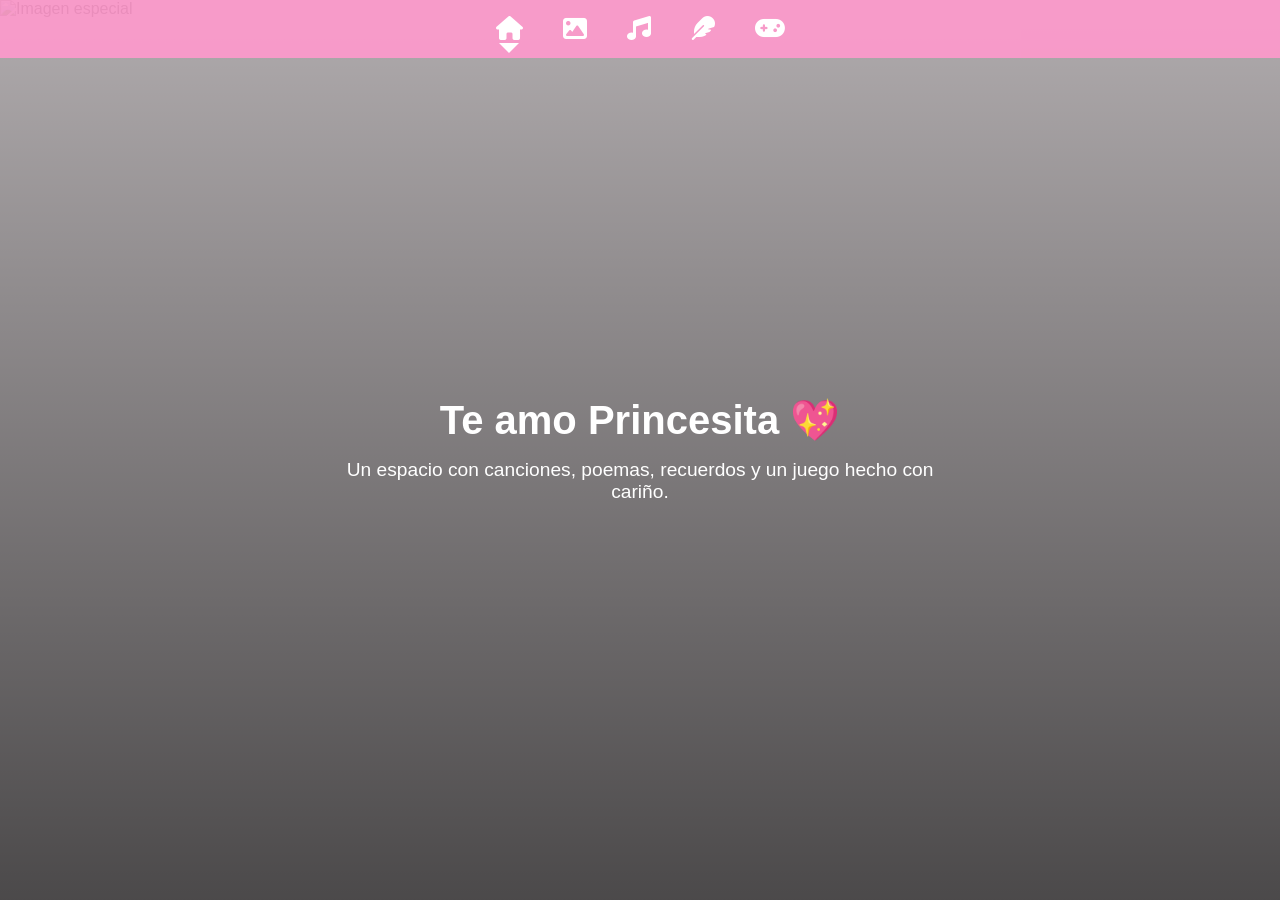
==== index.html @ c6cc5f12 "Add files via upload" ====
<!DOCTYPE html>
<html lang="es">
<head>
  <meta charset="UTF-8">
  <title>Para alguien especial</title>
  <link rel="stylesheet" href="style.css">
  <!-- Librería de iconos -->
  <link rel="stylesheet" href="https://cdnjs.cloudflare.com/ajax/libs/font-awesome/6.5.0/css/all.min.css">
</head>
<body>
  <!-- Menú superior con iconos -->
  <nav class="menu">
    <ul>
      <li class="active"><a href="index.html"><i class="fa fa-home"></i></a></li>
      <li><a href="recuerdos.html"><i class="fa fa-image"></i></a></li>
      <li><a href="canciones.html"><i class="fa fa-music"></i></a></li>
      <li><a href="poemas.html"><i class="fa fa-feather"></i></a></li>
      <li><a href="juego.html"><i class="fa fa-gamepad"></i></a></li>
    </ul>
  </nav>

  <!-- Imagen principal + texto -->
  <header class="hero">
    <div class="overlay"></div>
    <img src="imagenes/princess.png" alt="Imagen especial">
    <div class="hero-text">
      <h1>Te amo Princesita 💖</h1>
      <p>Un espacio con canciones, poemas, recuerdos y un juego hecho con cariño.</p>
    </div>
  </header>
</body>
</html>
---- style.css ----
/* Reset básico */
* {
  margin: 0;
  padding: 0;
  box-sizing: border-box;
}

body {
  font-family: 'Segoe UI', Arial, sans-serif;
  background: #fdf6f9;
  color: #333;
}

/* Menú superior */
.menu {
  position: fixed;
  top: 0;
  width: 100%;
  background: rgba(255, 153, 204, 0.9);
  padding: 15px 0;
  z-index: 1000;
}

.menu ul {
  list-style: none;
  display: flex;
  justify-content: center;
  flex-wrap: wrap;
}

.menu ul li {
  margin: 0 20px;
  position: relative;
}

.menu ul li a {
  text-decoration: none;
  color: white;
  font-size: 1.5em; /* tamaño de iconos */
  transition: color 0.3s;
}

.menu ul li a:hover {
  color: #ffe0f0;
}

/* Flecha blanca debajo del icono activo */
.menu ul li.active::after {
  content: "";
  position: absolute;
  bottom: -10px;
  left: 50%;
  transform: translateX(-50%);
  border-left: 10px solid transparent;
  border-right: 10px solid transparent;
  border-top: 10px solid white;
}

/* Hero principal */
.hero {
  position: relative;
  height: 100vh;
  overflow: hidden;
}

.hero img {
  width: 100%;
  height: 100%;
  object-fit: cover;
  filter: brightness(70%);
}

.hero .overlay {
  position: absolute;
  top: 0; left: 0;
  width: 100%; height: 100%;
  background: linear-gradient(to bottom, rgba(0,0,0,0.3), rgba(0,0,0,0.7));
}

.hero-text {
  position: absolute;
  top: 50%; left: 50%;
  transform: translate(-50%, -50%);
  text-align: center;
  color: white;
}

.hero-text h1 {
  font-size: 2.5em;
  margin-bottom: 15px;
}

.hero-text p {
  font-size: 1.2em;
}

/* Contenido de páginas internas */
.content {
  margin-top: 80px; /* espacio para que no quede detrás del menú */
  padding: 20px;
  text-align: center;
}

.content h2 {
  color: #d63384;
  margin-bottom: 20px;
}

/* Galería de recuerdos */
.gallery {
  display: flex;
  flex-wrap: wrap;
  justify-content: center;
  gap: 15px;
}

.gallery img {
  width: 200px;
  border-radius: 10px;
  box-shadow: 0 4px 6px rgba(0,0,0,0.2);
}

/* Responsivo para móviles */
@media (max-width: 768px) {
  .hero-text h1 {
    font-size: 1.8em;
  }
  .hero-text p {
    font-size: 1em;
  }
  .gallery img {
    width: 100%;
    max-width: 300px;
  }
}
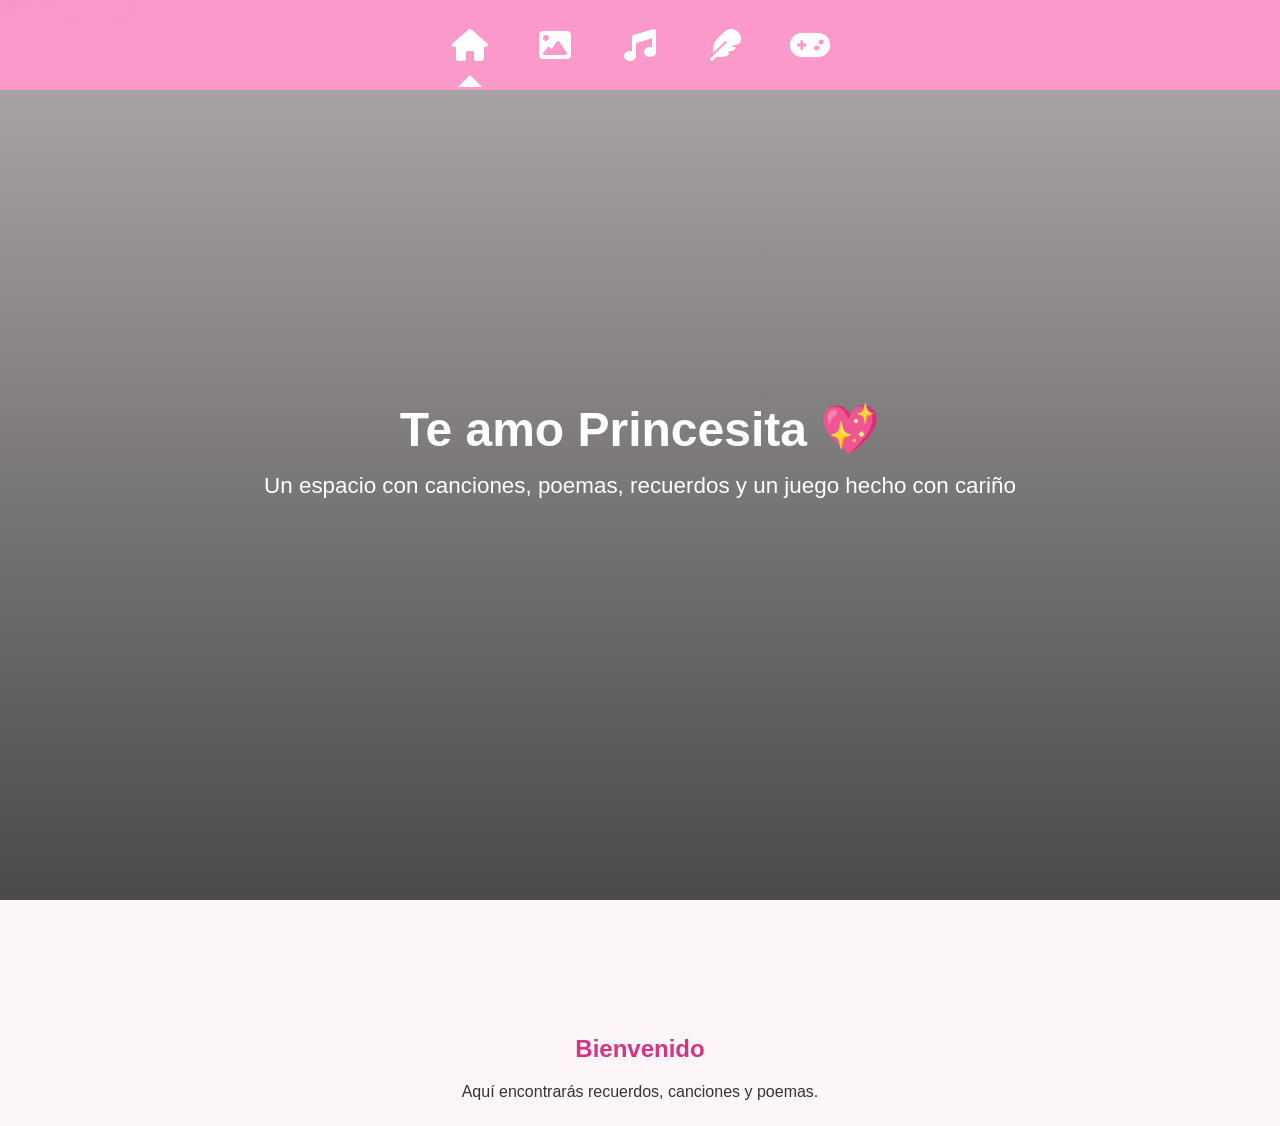
==== commit d190e4c7: "Add files via upload" ====
--- a/index.html
+++ b/index.html
@@ -2,31 +2,69 @@
 <html lang="es">
 <head>
   <meta charset="UTF-8">
+
+  <!-- ESTO HACE QUE EL CELULAR USE EL TAMAÑO REAL -->
+  <meta name="viewport" content="width=device-width, initial-scale=1.0">
+
   <title>Para alguien especial</title>
+
   <link rel="stylesheet" href="style.css">
-  <!-- Librería de iconos -->
-  <link rel="stylesheet" href="https://cdnjs.cloudflare.com/ajax/libs/font-awesome/6.5.0/css/all.min.css">
+
+  <!-- Iconos -->
+  <link rel="stylesheet"
+  href="https://cdnjs.cloudflare.com/ajax/libs/font-awesome/6.5.0/css/all.min.css">
 </head>
+
 <body>
-  <!-- Menú superior con iconos -->
+
+  <!-- MENÚ -->
   <nav class="menu">
     <ul>
-      <li class="active"><a href="index.html"><i class="fa fa-home"></i></a></li>
-      <li><a href="recuerdos.html"><i class="fa fa-image"></i></a></li>
-      <li><a href="canciones.html"><i class="fa fa-music"></i></a></li>
-      <li><a href="poemas.html"><i class="fa fa-feather"></i></a></li>
-      <li><a href="juego.html"><i class="fa fa-gamepad"></i></a></li>
+      <li class="active">
+        <a href="index.html"><i class="fa fa-house"></i></a>
+      </li>
+
+      <li>
+        <a href="recuerdos.html"><i class="fa fa-image"></i></a>
+      </li>
+
+      <li>
+        <a href="canciones.html"><i class="fa fa-music"></i></a>
+      </li>
+
+      <li>
+        <a href="poemas.html"><i class="fa fa-feather"></i></a>
+      </li>
+
+      <li>
+        <a href="juego.html"><i class="fa fa-gamepad"></i></a>
+      </li>
     </ul>
   </nav>
 
-  <!-- Imagen principal + texto -->
+  <!-- HERO -->
   <header class="hero">
+
+    <img src="imagenes/princess.png" alt="Imagen especial">
+
     <div class="overlay"></div>
-    <img src="imagenes/princess.png" alt="Imagen especial">
+
     <div class="hero-text">
       <h1>Te amo Princesita 💖</h1>
-      <p>Un espacio con canciones, poemas, recuerdos y un juego hecho con cariño.</p>
+      <p>
+        Un espacio con canciones, poemas, recuerdos y un juego hecho con cariño
+      </p>
     </div>
+
   </header>
+
+  <!-- CONTENIDO -->
+  <section class="content">
+    <h2>Bienvenido</h2>
+    <p>
+      Aquí encontrarás recuerdos, canciones y poemas.
+    </p>
+  </section>
+
 </body>
 </html>
--- a/style.css
+++ b/style.css
@@ -1,135 +1,231 @@
 /* Reset básico */
-* {
-  margin: 0;
-  padding: 0;
-  box-sizing: border-box;
-}
-
-body {
-  font-family: 'Segoe UI', Arial, sans-serif;
-  background: #fdf6f9;
-  color: #333;
-}
-
-/* Menú superior */
-.menu {
-  position: fixed;
-  top: 0;
-  width: 100%;
-  background: rgba(255, 153, 204, 0.9);
-  padding: 15px 0;
-  z-index: 1000;
-}
-
-.menu ul {
-  list-style: none;
-  display: flex;
-  justify-content: center;
-  flex-wrap: wrap;
-}
-
-.menu ul li {
-  margin: 0 20px;
-  position: relative;
-}
-
-.menu ul li a {
-  text-decoration: none;
-  color: white;
-  font-size: 1.5em; /* tamaño de iconos */
-  transition: color 0.3s;
-}
-
-.menu ul li a:hover {
-  color: #ffe0f0;
-}
-
-/* Flecha blanca debajo del icono activo */
-.menu ul li.active::after {
-  content: "";
-  position: absolute;
-  bottom: -10px;
-  left: 50%;
-  transform: translateX(-50%);
-  border-left: 10px solid transparent;
-  border-right: 10px solid transparent;
-  border-top: 10px solid white;
-}
-
-/* Hero principal */
-.hero {
-  position: relative;
-  height: 100vh;
-  overflow: hidden;
-}
-
-.hero img {
-  width: 100%;
-  height: 100%;
-  object-fit: cover;
-  filter: brightness(70%);
-}
-
-.hero .overlay {
-  position: absolute;
-  top: 0; left: 0;
-  width: 100%; height: 100%;
-  background: linear-gradient(to bottom, rgba(0,0,0,0.3), rgba(0,0,0,0.7));
-}
-
-.hero-text {
-  position: absolute;
-  top: 50%; left: 50%;
-  transform: translate(-50%, -50%);
-  text-align: center;
-  color: white;
-}
-
-.hero-text h1 {
-  font-size: 2.5em;
-  margin-bottom: 15px;
-}
-
-.hero-text p {
-  font-size: 1.2em;
-}
-
-/* Contenido de páginas internas */
-.content {
-  margin-top: 80px; /* espacio para que no quede detrás del menú */
-  padding: 20px;
-  text-align: center;
-}
-
-.content h2 {
-  color: #d63384;
-  margin-bottom: 20px;
-}
-
-/* Galería de recuerdos */
-.gallery {
-  display: flex;
-  flex-wrap: wrap;
-  justify-content: center;
-  gap: 15px;
-}
-
-.gallery img {
-  width: 200px;
-  border-radius: 10px;
-  box-shadow: 0 4px 6px rgba(0,0,0,0.2);
-}
-
-/* Responsivo para móviles */
-@media (max-width: 768px) {
-  .hero-text h1 {
-    font-size: 1.8em;
-  }
-  .hero-text p {
-    font-size: 1em;
-  }
-  .gallery img {
-    width: 100%;
-    max-width: 300px;
-  }
-}
+*{
+  margin:0;
+  padding:0;
+  box-sizing:border-box;
+}
+
+body{
+  font-family:'Segoe UI',Arial,sans-serif;
+  background:#fdf6f9;
+  color:#333;
+}
+
+/* MENÚ SUPERIOR */
+.menu{
+  position:fixed;
+  top:0;
+  left:0;
+  width:100%;
+  background:rgba(255,153,204,.95);
+  padding:15px 0;
+  z-index:1000;
+  backdrop-filter:blur(10px);
+}
+
+.menu ul{
+  list-style:none;
+  display:flex;
+  justify-content:center;
+  align-items:center;
+  gap:25px;
+}
+
+.menu ul li{
+  position:relative;
+}
+
+.menu ul li a{
+  text-decoration:none;
+  color:white;
+  font-size:2rem;
+  display:flex;
+  justify-content:center;
+  align-items:center;
+  width:60px;
+  height:60px;
+  border-radius:18px;
+  transition:.3s;
+}
+
+.menu ul li a:hover{
+  background:rgba(255,255,255,.2);
+  transform:scale(1.08);
+}
+
+/* Flecha blanca (PC) apuntando hacia arriba desde abajo */
+.menu ul li.active::after{
+  content:"";
+  position:absolute;
+  bottom:-12px; /* debajo del ícono */
+  left:50%;
+  transform:translateX(-50%);
+  border-left:12px solid transparent;
+  border-right:12px solid transparent;
+  border-bottom:12px solid white; /* invertida, apunta hacia arriba */
+}
+
+/* HERO */
+.hero{
+  position:relative;
+  height:100vh;
+  overflow:hidden;
+}
+
+.hero img{
+  width:100%;
+  height:100%;
+  object-fit:cover;
+  filter:brightness(70%);
+}
+
+.hero .overlay{
+  position:absolute;
+  inset:0;
+  background:linear-gradient(
+    to bottom,
+    rgba(0,0,0,.3),
+    rgba(0,0,0,.7)
+  );
+}
+
+.hero-text{
+  position:absolute;
+  top:50%;
+  left:50%;
+  transform:translate(-50%,-50%);
+  text-align:center;
+  color:white;
+  width:90%;
+}
+
+.hero-text h1{
+  font-size:3rem;
+  margin-bottom:15px;
+}
+
+.hero-text p{
+  font-size:1.4rem;
+}
+
+/* CONTENIDO */
+.content{
+  margin-top:110px;
+  padding:25px;
+  text-align:center;
+}
+
+.content h2{
+  color:#d63384;
+  margin-bottom:20px;
+}
+
+/* CANCIONES */
+.song{
+  display:flex;
+  align-items:center;
+  gap:40px;
+  margin:30px 0;
+}
+
+.song audio{
+  flex:0 0 280px;
+}
+
+.song .lyrics{
+  flex:1;
+  text-align:left;
+}
+
+.song .lyrics h3{
+  color:#d63384;
+  margin-bottom:8px;
+}
+
+/* GALERÍA */
+.gallery{
+  display:flex;
+  flex-wrap:wrap;
+  justify-content:center;
+  gap:18px;
+}
+
+.gallery img{
+  width:220px;
+  border-radius:16px;
+  box-shadow:0 6px 14px rgba(0,0,0,.18);
+}
+
+/* ========================= */
+/* CELULAR */
+/* ========================= */
+
+@media(max-width:768px){
+
+  .menu{
+    padding:20px 0;
+    min-height:110px;
+  }
+
+  .menu ul{
+    justify-content:space-between; /* distribuye los 5 íconos */
+    gap:0; /* elimina espacio extra */
+    flex-wrap:nowrap; /* evita que se bajen de línea */
+  }
+
+  .menu ul li a{
+    font-size:2.5rem; /* tamaño ajustado */
+    width:70px;       /* ancho ajustado */
+    height:70px;      /* alto ajustado */
+    border-radius:18px;
+    background:rgba(255,255,255,.12);
+  }
+
+  /* Flecha blanca más grande en móvil apuntando hacia arriba desde abajo */
+  .menu ul li.active::after{
+    bottom:-22px;
+    border-left:22px solid transparent;
+    border-right:22px solid transparent;
+    border-bottom:22px solid white;
+  }
+
+  .hero{
+    height:65vh;
+  }
+
+  .hero-text h1{
+    font-size:2.3rem;
+  }
+
+  .hero-text p{
+    font-size:1.2rem;
+  }
+
+  .content{
+    margin-top:130px;
+  }
+
+  .gallery img{
+    width:100%;
+    max-width:360px;
+  }
+
+  .song{
+    flex-direction:column;
+    gap:18px;
+  }
+
+  .song audio{
+    width:100%;
+    max-width:360px;
+  }
+
+  .song .lyrics{
+    text-align:center;
+    font-size:1.2rem;
+  }
+
+  .song .lyrics h3{
+    font-size:1.6rem;
+  }
+}
